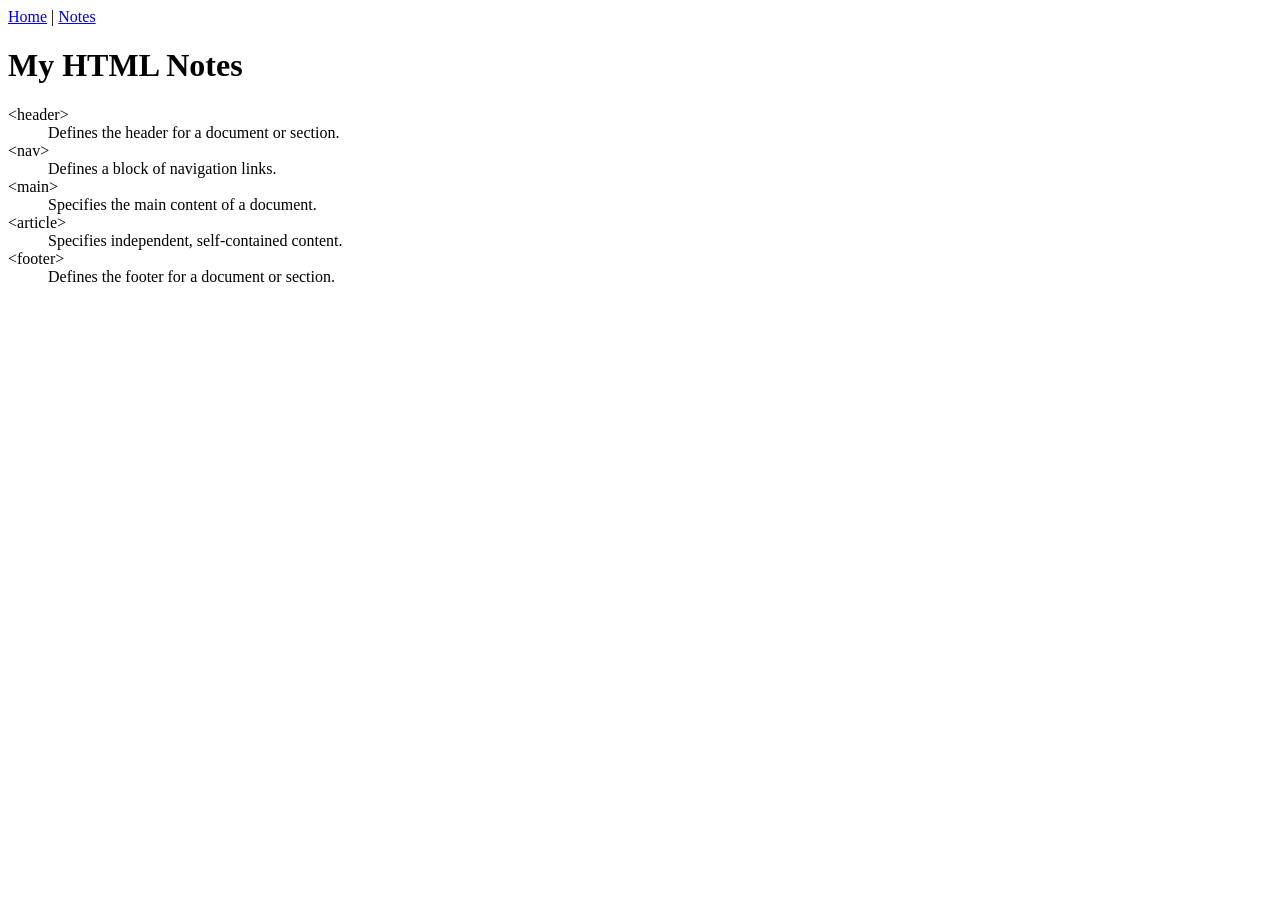
==== notes.html @ 8cf6cda6 "Finalized comments and code validation" ====
<!DOCTYPE html>
<html lang="en">
<head>
    <!-- I use the head section to give information about my page. The title shows in the browser tab. -->
    <meta charset="UTF-8">
    <title>My HTML Notes</title>
</head>
<body>
    <!-- I use the nav tag to define a navigation menu that allows moving between pages -->
    <nav>
        <a href="index.html">Home</a> | <a href="notes.html">Notes</a>
    </nav>

    <!-- I use the h1 tag to provide a main heading for my page -->
    <h1>My HTML Notes</h1>

    <!-- This list presents the 5 HTML tags I have learned and their descriptions -->
    <dl>
        <dt>&lt;header&gt;</dt>
        <dd>Defines the header for a document or section.</dd>
        <dt>&lt;nav&gt;</dt>
        <dd>Defines a block of navigation links.</dd>
        <dt>&lt;main&gt;</dt>
        <dd>Specifies the main content of a document.</dd>
        <dt>&lt;article&gt;</dt>
        <dd>Specifies independent, self-contained content.</dd>
        <dt>&lt;footer&gt;</dt>
        <dd>Defines the footer for a document or section.</dd>
    </dl>
</body>
</html>
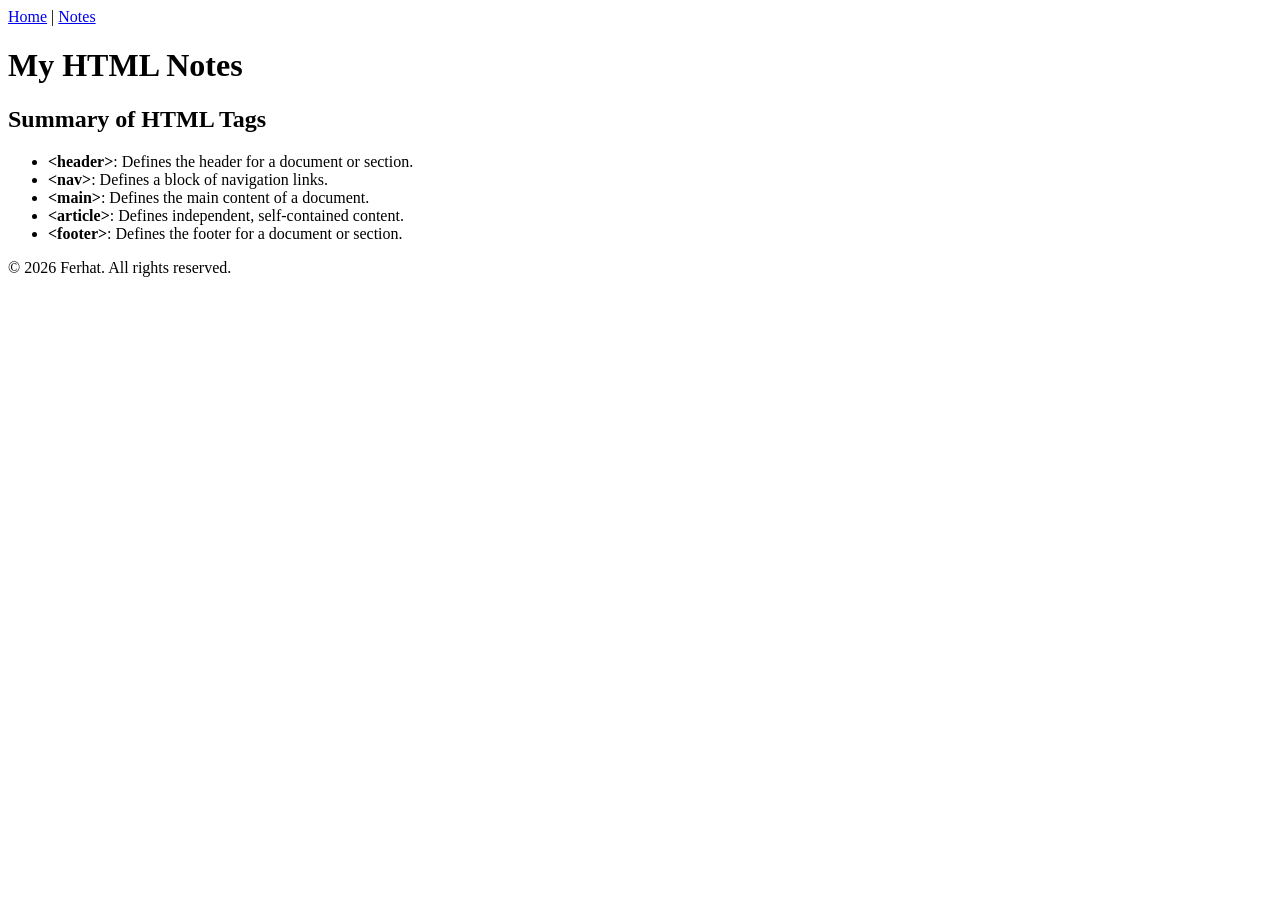
==== commit ff4e1408: "Correction of the semantic structure" ====
--- a/notes.html
+++ b/notes.html
@@ -7,25 +7,37 @@
 </head>
 <body>
     <!-- I use the nav tag to define a navigation menu that allows moving between pages -->
-    <nav>
+
+     <nav>
         <a href="index.html">Home</a> | <a href="notes.html">Notes</a>
     </nav>
+    
+    <header>
+        <!-- I use the h1 tag to provide a main heading for my page -->
+        <h1>My HTML Notes</h1>
+    </header>
 
-    <!-- I use the h1 tag to provide a main heading for my page -->
-    <h1>My HTML Notes</h1>
 
-    <!-- This list presents the 5 HTML tags I have learned and their descriptions -->
-    <dl>
-        <dt>&lt;header&gt;</dt>
-        <dd>Defines the header for a document or section.</dd>
-        <dt>&lt;nav&gt;</dt>
-        <dd>Defines a block of navigation links.</dd>
-        <dt>&lt;main&gt;</dt>
-        <dd>Specifies the main content of a document.</dd>
-        <dt>&lt;article&gt;</dt>
-        <dd>Specifies independent, self-contained content.</dd>
-        <dt>&lt;footer&gt;</dt>
-        <dd>Defines the footer for a document or section.</dd>
-    </dl>
+    <main>
+        <article>
+            <!-- i use h2 as a secondary title in the hierarchy of my page -->
+            <h2>Summary of HTML Tags</h2>
+
+            <!-- This list presents the 5 HTML tags I have learned and their descriptions -->
+        <ul>
+            <li><strong>&lt;header&gt;</strong>: Defines the header for a document or section.</li>
+            <li><strong>&lt;nav&gt;</strong>: Defines a block of navigation links.</li>
+            <li><strong>&lt;main&gt;</strong>: Defines the main content of a document.</li>
+            <li><strong>&lt;article&gt;</strong>: Defines independent, self-contained content.</li>
+            <li><strong>&lt;footer&gt;</strong>: Defines the footer for a document or section.</li>
+        </ul>
+        </article>
+    </main>
+     
+    <!-- I use the footer because it is the last part of the page. It gives copyright information. -->
+    <footer>
+        <p>&copy; 2026 Ferhat. All rights reserved.</p>
+    </footer>
+
 </body>
 </html>
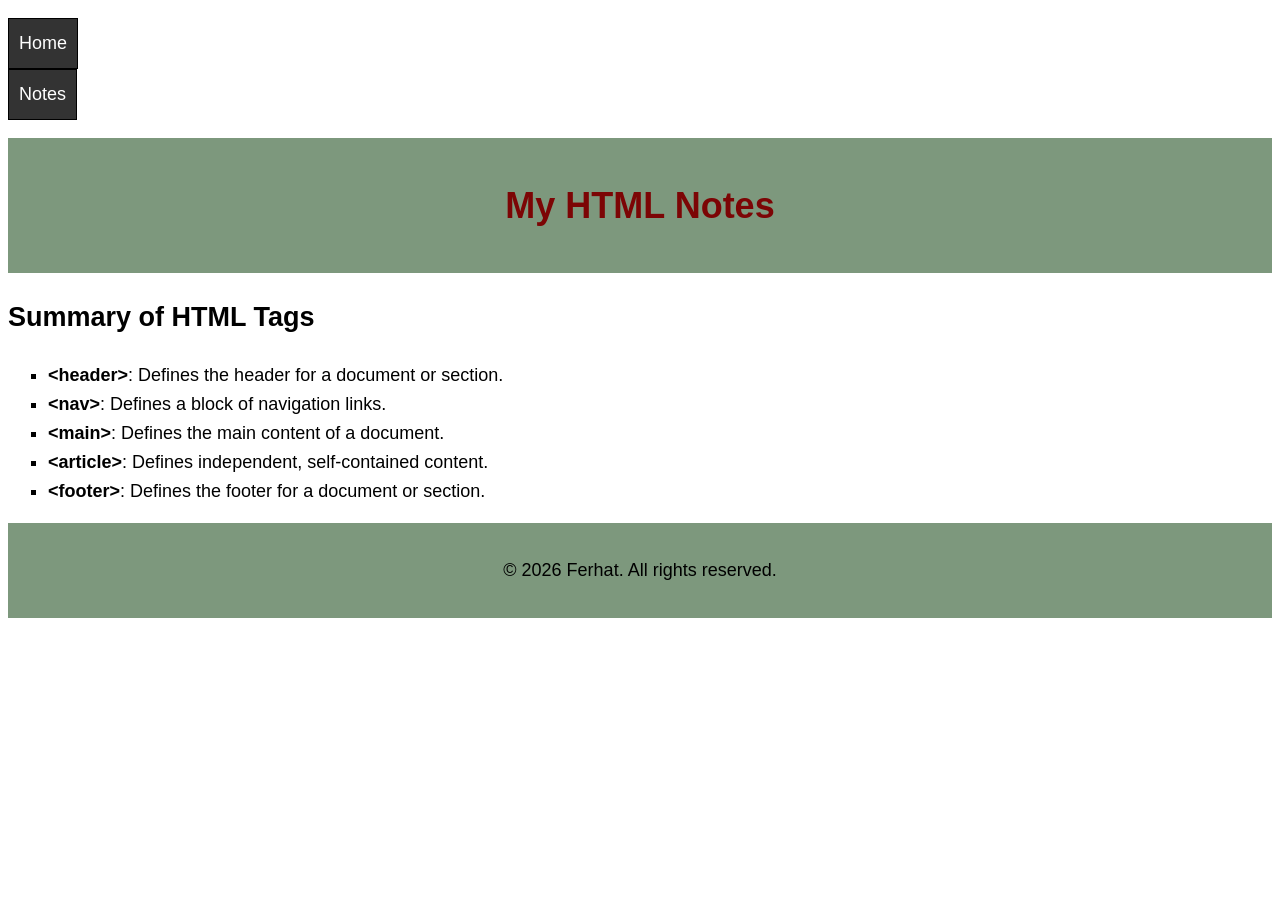
==== commit 7073fab3: "Final version" ====
--- a/notes.html
+++ b/notes.html
@@ -4,17 +4,21 @@
     <!-- I use the head section to give information about my page. The title shows in the browser tab. -->
     <meta charset="UTF-8">
     <title>My HTML Notes</title>
+    <link rel="stylesheet" href="style.css">
 </head>
 <body>
     <!-- I use the nav tag to define a navigation menu that allows moving between pages -->
 
      <nav>
-        <a href="index.html">Home</a> | <a href="notes.html">Notes</a>
-    </nav>
+        <ul>
+            <li><a href="index.html">Home</a></li> 
+            <li><a href="notes.html">Notes</a></li>
+        </ul>
+     </nav>
     
     <header>
         <!-- I use the h1 tag to provide a main heading for my page -->
-        <h1>My HTML Notes</h1>
+        <h1 class="site-title">My HTML Notes</h1>
     </header>
 
 
--- a/style.css
+++ b/style.css
@@ -0,0 +1,48 @@
+/* 1.this is Inheritance: to Change font family and set font size to 18px globally */
+body {
+    font-family: Arial, sans-serif;
+    font-size: 18px;
+    line-height: 1.6;
+}
+
+/* 2.this is Select multiple elements: Apply background color to header and footer */
+header, footer {
+    background-color: rgb(125, 152, 125);
+    padding: 15px;
+    text-align: center;
+}
+
+/* 3. Class selector: Style the main heading using the site-title class */
+.site-title {
+    color: #7c0505;
+}
+
+/* 4. Id selector: Apply a box-shadow to the image using the my-image id */
+#my-image {
+    box-shadow: 0 0 1px 2px black;
+}
+
+/* 5. Hobbies list: I use squares for the list items */
+ul {
+    list-style-type: square;
+}
+
+/* 6. Navigation: Style the navigation list and links */
+nav ul {
+    list-style-type: none; /* Removes bullets from the navigation list */
+    padding: 0;
+}
+
+nav a {
+    text-decoration: none; /* Removes the underline from links */
+    background-color: #333;
+    color: white;
+    padding: 10px;
+    border: 1px solid #000;
+    display: inline-block; /* Allows padding and border to display correctly */
+}
+
+/* 7. Navigation hover: to Change link color when hovering */
+nav a:hover {
+    background-color: #555;
+}
